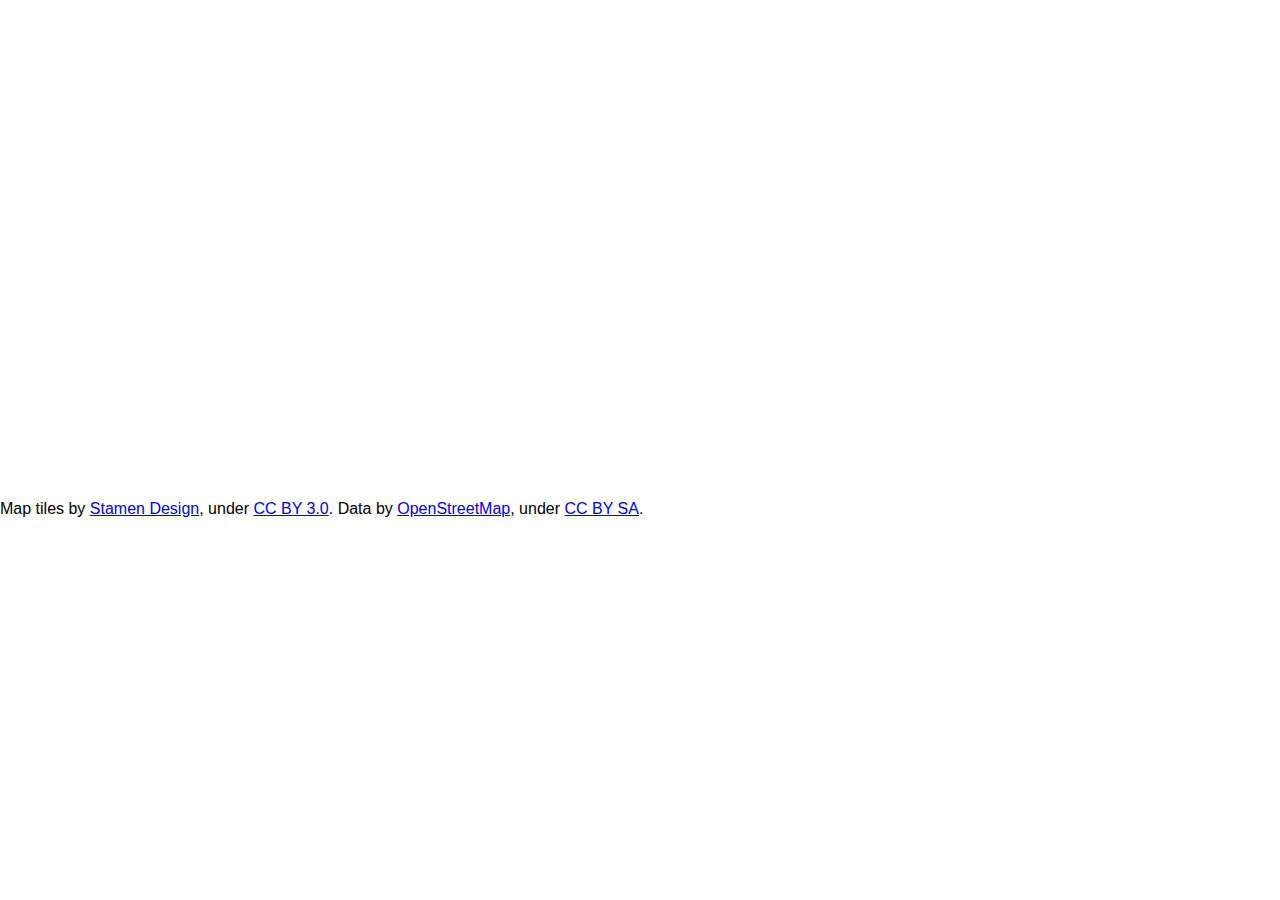
==== 02_local-storage/index.html @ 48d31459 "renamed first assignment, added begining code of second assignment." ====
<!DOCTYPE html>
<html class="no-js">
    <head>
        <meta charset="utf-8">
        <meta http-equiv="X-UA-Compatible" content="IE=edge,chrome=1">
        <title></title>
        <meta name="description" content="">
        <meta name="viewport" content="width=device-width">

        <link rel="stylesheet" href="css/normalize.min.css">
        <link rel="stylesheet" href="http://cdn.leafletjs.com/leaflet-0.6.4/leaflet.css" />
        <!--[if lte IE 8]>
             <link rel="stylesheet" href="http://cdn.leafletjs.com/leaflet-0.6.4/leaflet.ie.css" />
        <![endif]-->
        <link rel="stylesheet" href="css/main.css">

        <script src="js/modernizr-2.6.2.min.js"></script>
        <script src="http://cdn.leafletjs.com/leaflet-0.6.4/leaflet.js"></script>
        <script type="text/javascript" src="http://maps.stamen.com/js/tile.stamen.js?v1.2.3"></script>
    </head>
    <body>

         <div id="map"></div>
         <div id="attribution">
            Map tiles by <a href="http://stamen.com">Stamen Design</a>, under <a href="http://creativecommons.org/licenses/by/3.0">CC BY 3.0</a>. Data by <a href="http://openstreetmap.org">OpenStreetMap</a>, under <a href="http://creativecommons.org/licenses/by-sa/3.0">CC BY SA</a>.
         </div>


        <script src="http://ajax.googleapis.com/ajax/libs/jquery/1.10.1/jquery.min.js"></script>
        <script>window.jQuery || document.write('<script src="js/jquery-1.10.1.min.js"><\/script>')</script>

        <script src="js/main.js"></script>
    </body>
</html>
---- 02_local-storage/css/main.css ----
#map {
    height: 500px;
}
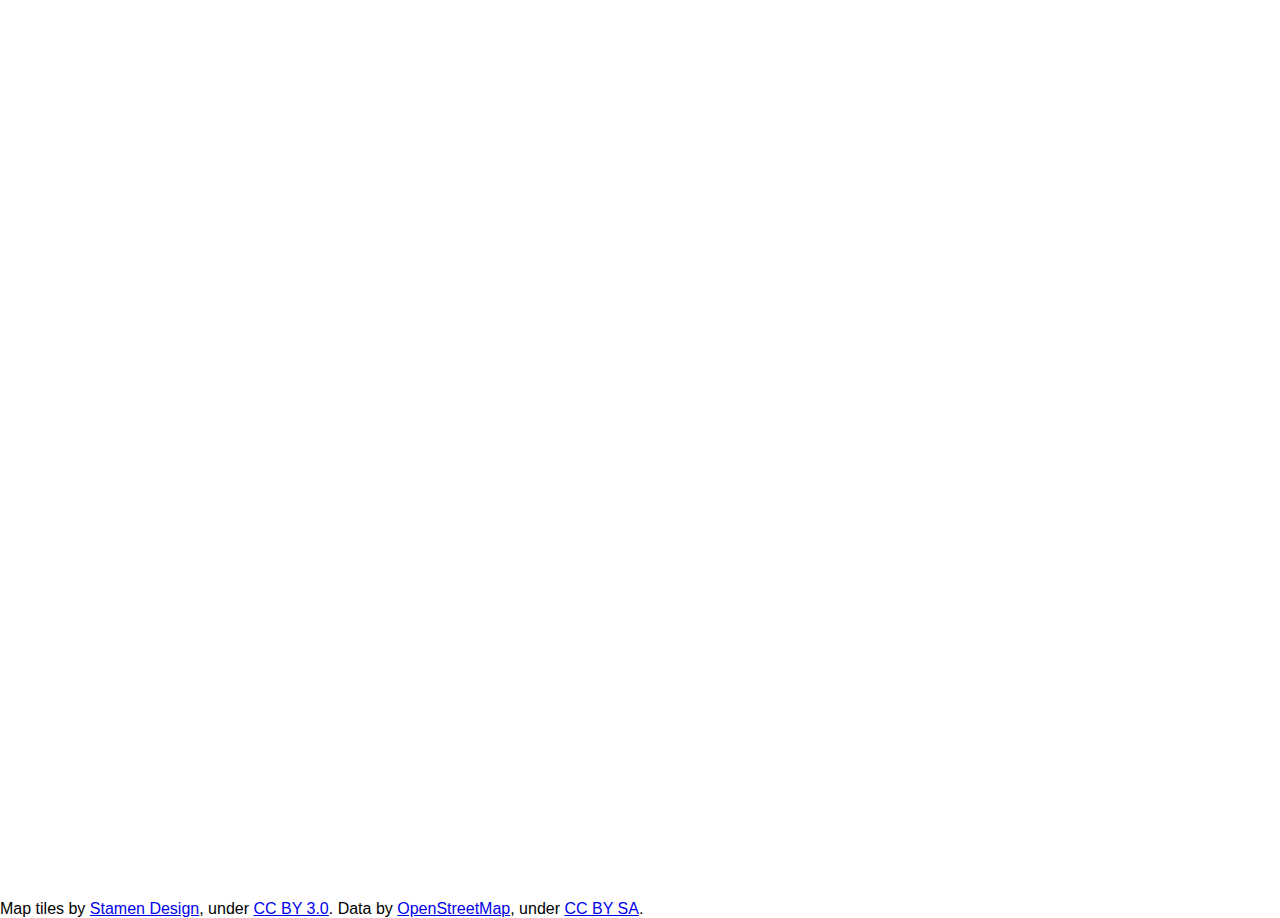
==== commit ee3916e0: "added new js files" ====
--- a/02_local-storage/index.html
+++ b/02_local-storage/index.html
@@ -28,7 +28,7 @@
 
         <script src="http://ajax.googleapis.com/ajax/libs/jquery/1.10.1/jquery.min.js"></script>
         <script>window.jQuery || document.write('<script src="js/jquery-1.10.1.min.js"><\/script>')</script>
-
-        <script src="js/main.js"></script>
+        <script src="js/AnimatedMarker.min.js"></script>
+        <script src="js/second.js"></script>
     </body>
 </html>--- a/02_local-storage/css/main.css
+++ b/02_local-storage/css/main.css
@@ -1,3 +1,7 @@
+html, body {
+	height: 100%;
+}
+
 #map {
-    height: 500px;
+    height: 100%;
 }